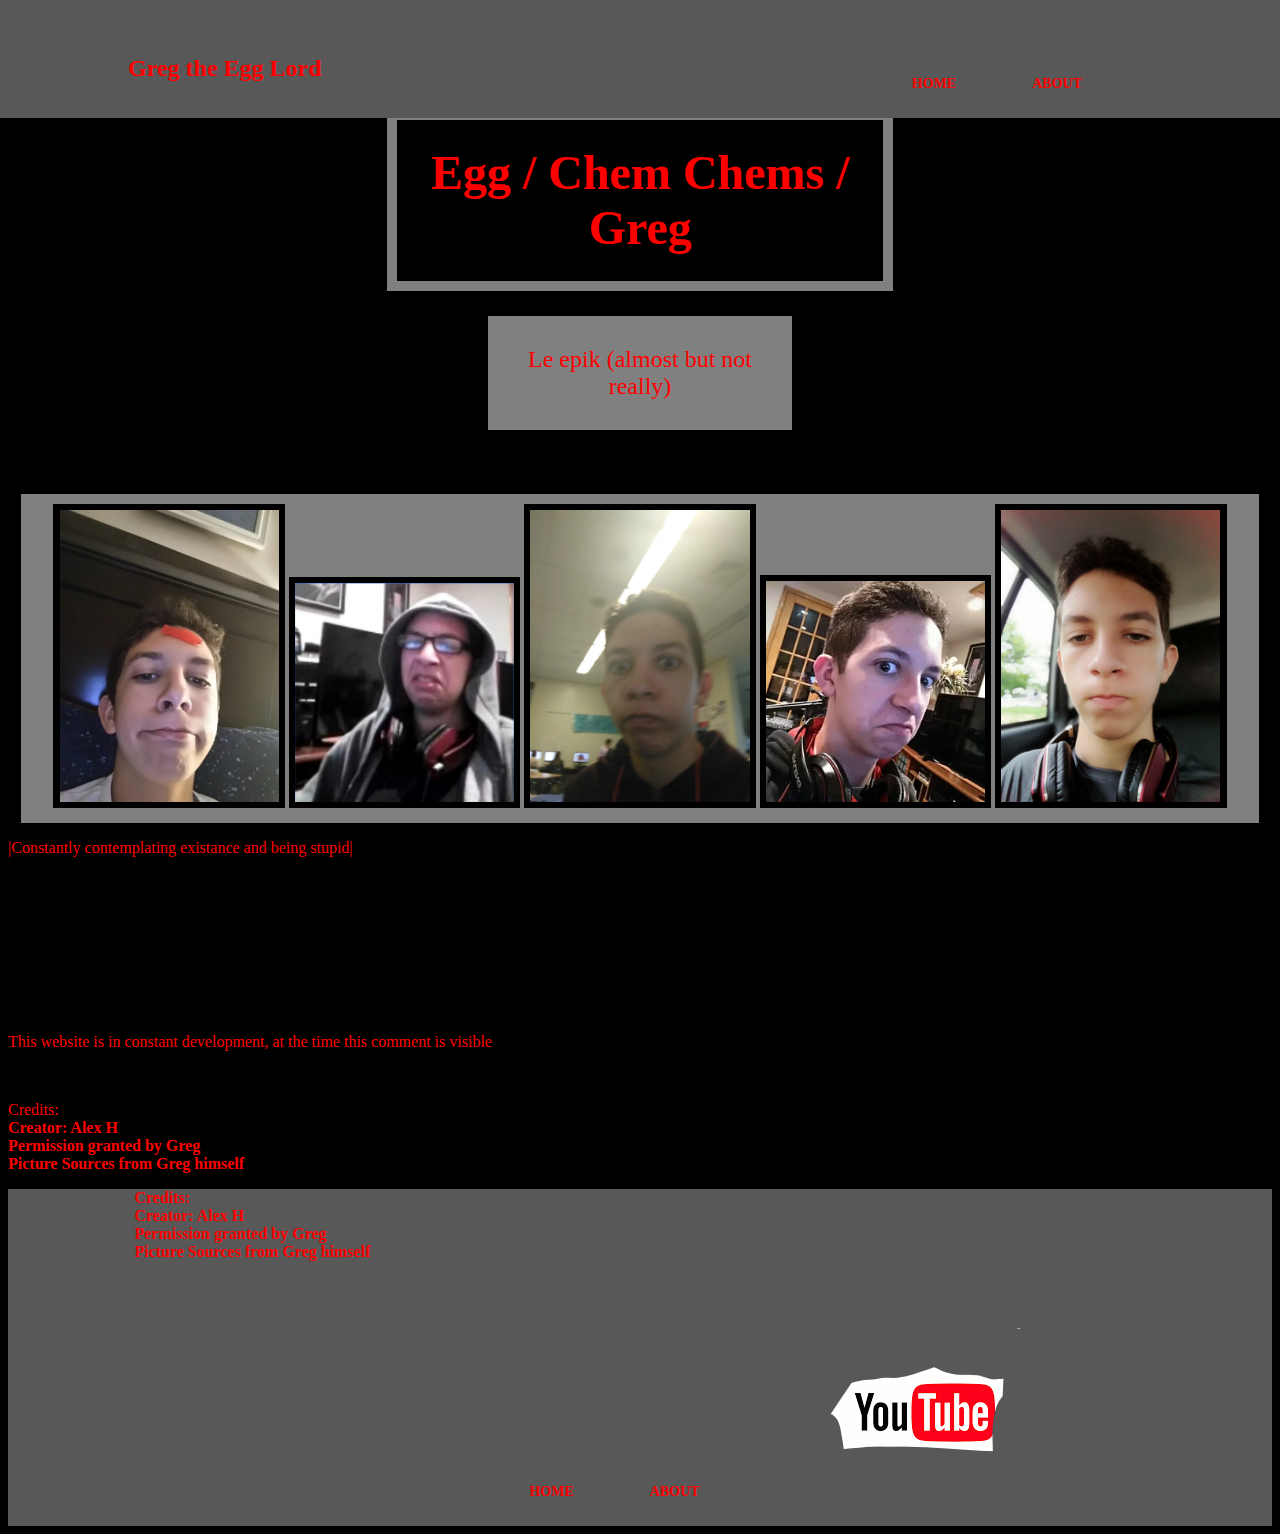
==== index.html @ 55879689 "Update index.html" ====
<!DOCTYPE html>
<html>

<head>

    <link rel='icon' href='icon.ico' type='image/x-icon' />

    <link rel="stylesheet" type="text/css" href="style.css" media="screen" />

    <script src="events.js"></script>

    <title>Egg Website</title>

</head>

<body>
    <header>
        <div class = "container">
            <h2 class = "logo">Greg the Egg Lord<h2>
                
            <nav>
                <ul>
                    <li><a href = "index.html">Home</a></li>
                    <li><a href = "about.html">About</a></li>
                </ul>
            </nav>    
        </div>
    </header>
    <br>
    <br>
    <br>
    <br>
    <h1>Egg / Chem Chems / Greg</h1>
    <p id = "P01">Le epik (almost but not really)</p>
    <p id = "PI01">
        <img class = "firstSetImg" src="Images/swedishEgg.jpg" alt="The Egg Lord Has a Swedish Fish on His Head" >
        <img class = "firstSetImg" src="Images/scaredEgg.jpg" alt="The Egg Lord Has a Face of Disgust, Thus Making Him Scared">
        <img class = "firstSetImg" src="Images/frightened.jpg" alt="The Egg Lord Appears to Be Frightend From What Has Occured">
        <img class = "firstSetImg" src="Images/wannaFightEgg.jpg" alt="The Egg Lord Looks Like He Wants To Attack">
        <img class = "firstSetImg" src="Images/headphoneEgg.jpg" alt="It Appears You Have Interupted The Egg Lords From Listening To His Music">
    </p>

    <p>|Constantly contemplating existance and being stupid|</p>
    <br>
    <br>
    <br>
    <br>
    <br>




    <br>
    <br>
    <br>
    <p>This website is in constant development, at the time this comment is visible</p>
    <br>
    <p id="credits">
        Credits: <b> <br>
        Creator: Alex H <br>
        Permission granted by Greg <br>
        Picture Sources from Greg himself</b>
    <p>
    <footer>
        <div class = "container">
            <h2 id = "footerText">        
                Credits: <b> <br>
                Creator: Alex H <br>
                Permission granted by Greg <br>
                Picture Sources from Greg himself</b>
            <h2>
                
            <nav>
                <ul>
                    <li><a href = "index.html">Home</a></li>
                    <li><a href = "about.html">About</a></li>
                    <li><a href = "https://www.youtube.com/"> <img src="Images/youtube.png" alt="YouTube"></a></li>
                </ul>
            </nav>    
        </div>
    </footer>
</body>

</html>
---- style.css ----
/* Background color */
body {
    background-color: black;
}

/* Header */
.container {
  width: 80%;
  margin: 0 auto;
}
header {
  background: #585858;
  position: fixed;
  left: 0;
  top: 0;
  width: 100%;
}

header::after {
  content: '';
  display: table;
  clear: both;
}
.logo{
  color: red;
  float: left;
  padding: 15px 25px 15px 0px;
}
nav  {
  float: right;
}
nav ul {
  marign: 0;
  padding: 0;
  list-style: none;
}

nav ul li {
  display: inline-block;
  margin-right: 70px;
  padding-top: 23px;

  position: relative;
}
nav ul li a {
  color: red;
  text-decoration: none;
  text-transform: uppercase;
  font-size: 14px;
}
nav a:hover {
  color: #ffffff;
}

nav a::before {
  content: '';
  display: block;
  height: 5px;
  background-color: #444;

  position: absolute;
  top: 0;
  width: 0%;
  transition: all ease-in-out 250ms;
}
nav a:hover::before {
  width: 100%;
}

/* Footer */
footer {
  background: #585858;
}

footer::after {
  content: '';
  display: table;
  clear: both;
}
#footerText {
    color: red;
    font-family: verdenna;
    font-size: 100%;
    text-align: left;
}

/* main body */
h1 {
    color: red;
    font-family: verdenna;
    font-size: 300%;
    text-align: center;

    border: 10px solid grey;
    background-color: black;
    
    margin-top: 30px;
    margin-bottom: 0%;
    margin-left: 30%;
    margin-right: 30%;

    padding-top: 2%;
    padding-bottom: 2%;
    padding-left: 2%;
    padding-right: 2%;

}
p {
    color: red;
}
#P01 {
    color: red;
    font-family: verdenna;
    font-size: 150%;
    text-align: center;

    margin-top: 2%;
    margin-bottom: 5%;
    margin-left: 38%;
    margin-right: 38%;

    padding-top: 2%;
    padding-bottom: 2%;
    padding-left: 2%;
    padding-right: 2%;

    border: 5px solid grey;
    background-color: grey;
}
#PI01 {
    border: 4px solid grey;
    background-color: grey;

    margin-top: 0%;
    margin-bottom: 0%;
    margin-left: 1%;
    margin-right: 1%; 
    
    padding-top: .5%;
    padding-bottom: .5%;
    padding-left: .5%;
    padding-right: .5%;

    text-align: center;

}
.firstSetImg {

    padding-top: .5%;
    padding-bottom: .5%;
    padding-left: .5%;
    padding-right: .5%;

    width: 18%;
    height: auto;
    background-color: black;
}
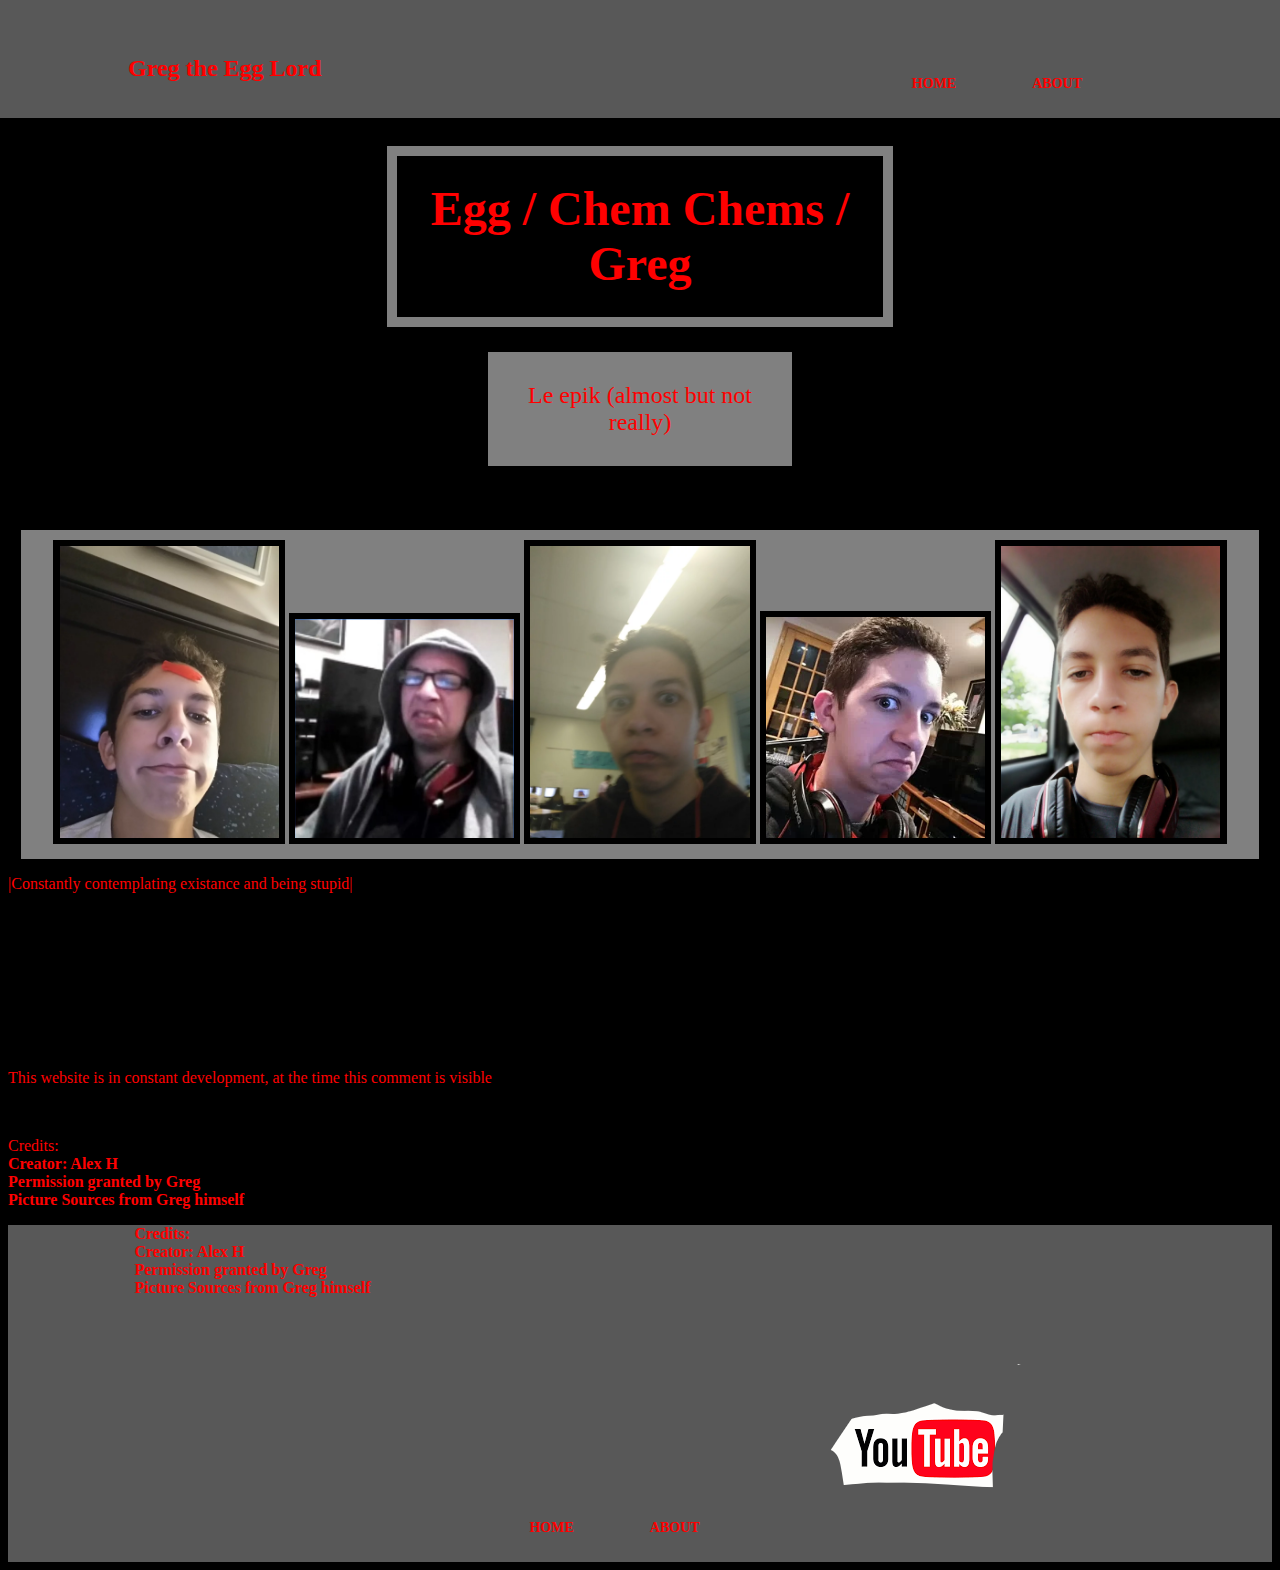
==== commit d1636846: "Update index.html" ====
--- a/index.html
+++ b/index.html
@@ -26,6 +26,8 @@
             </nav>    
         </div>
     </header>
+    <br>
+    <br>
     <br>
     <br>
     <br>
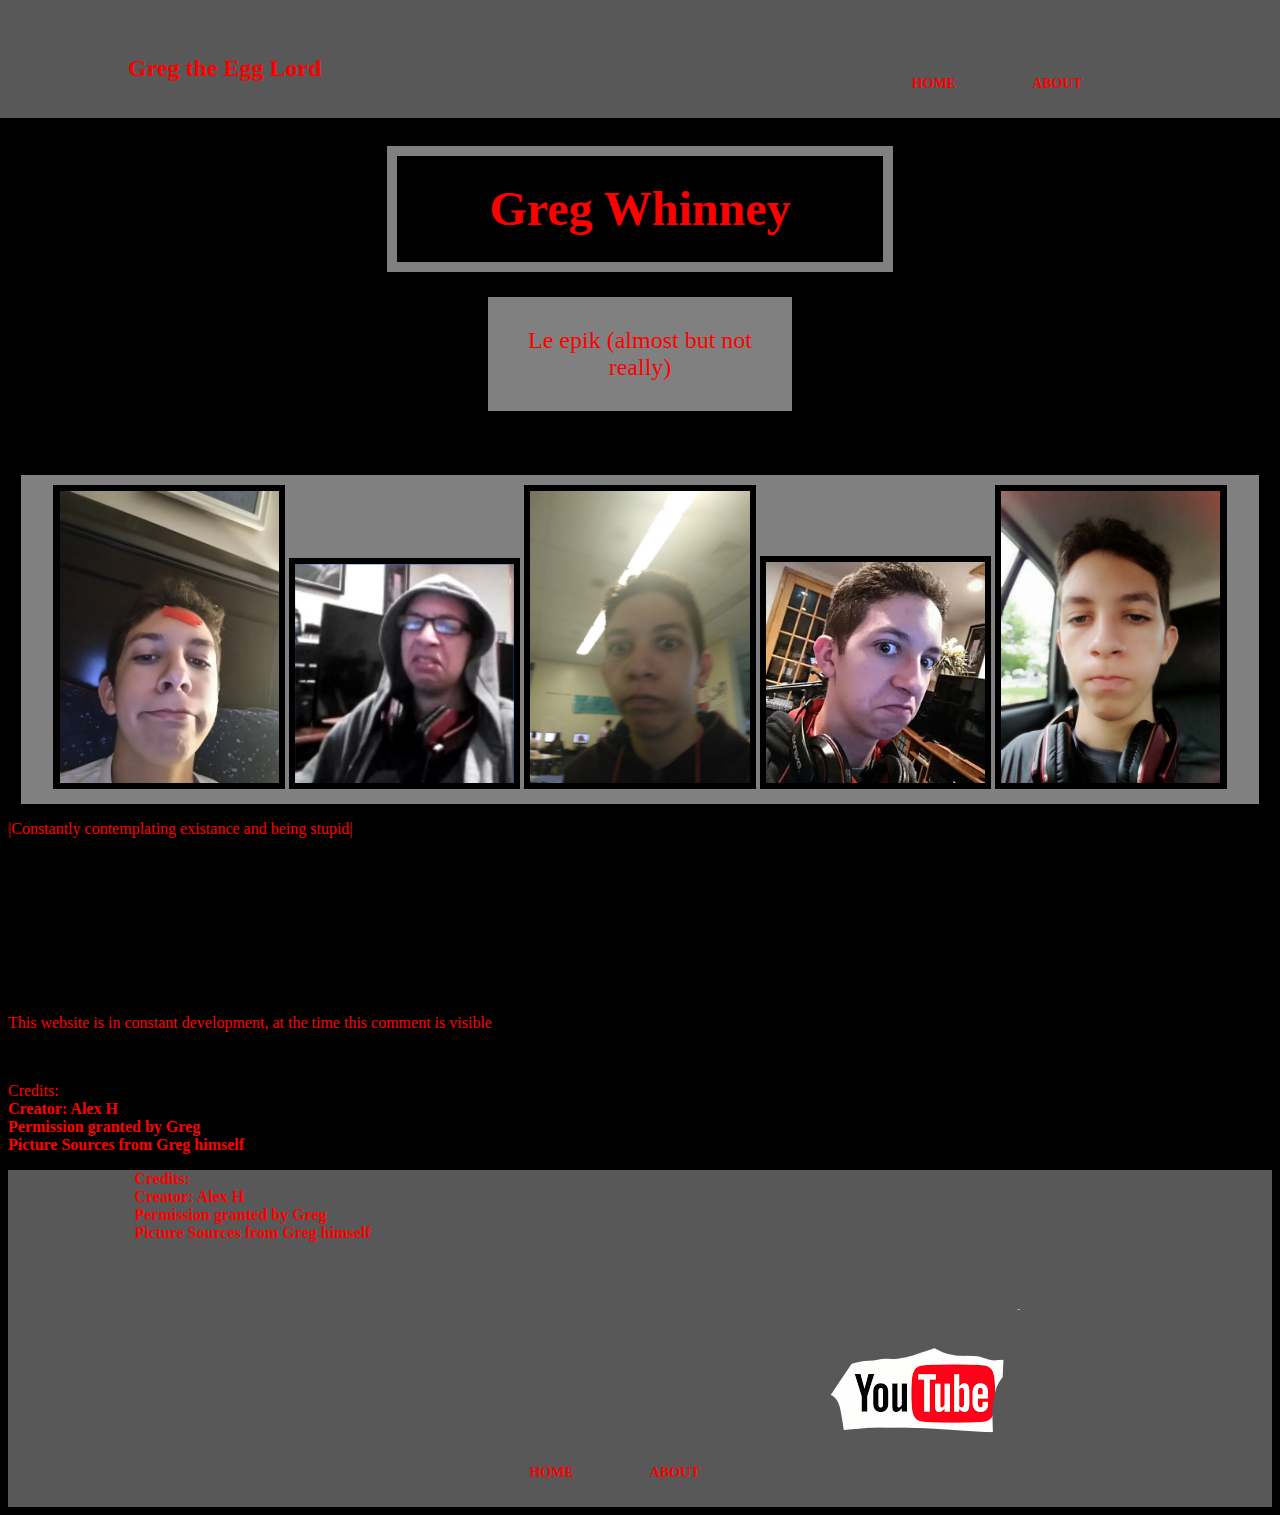
==== commit 62b927a9: "Update index.html" ====
--- a/index.html
+++ b/index.html
@@ -32,7 +32,7 @@
     <br>
     <br>
     <br>
-    <h1>Egg / Chem Chems / Greg</h1>
+    <h1>Greg Whinney</h1>
     <p id = "P01">Le epik (almost but not really)</p>
     <p id = "PI01">
         <img class = "firstSetImg" src="Images/swedishEgg.jpg" alt="The Egg Lord Has a Swedish Fish on His Head" >
@@ -76,7 +76,7 @@
                 <ul>
                     <li><a href = "index.html">Home</a></li>
                     <li><a href = "about.html">About</a></li>
-                    <li><a href = "https://www.youtube.com/"> <img src="Images/youtube.png" alt="YouTube"></a></li>
+                    <li><a href = "https://www.youtube.com/channel/UC9XKUZVq1AeryaFZohpW1jA" target="_blank"> <img src="Images/youtube.png" alt="YouTube"></a></li>
                 </ul>
             </nav>    
         </div>
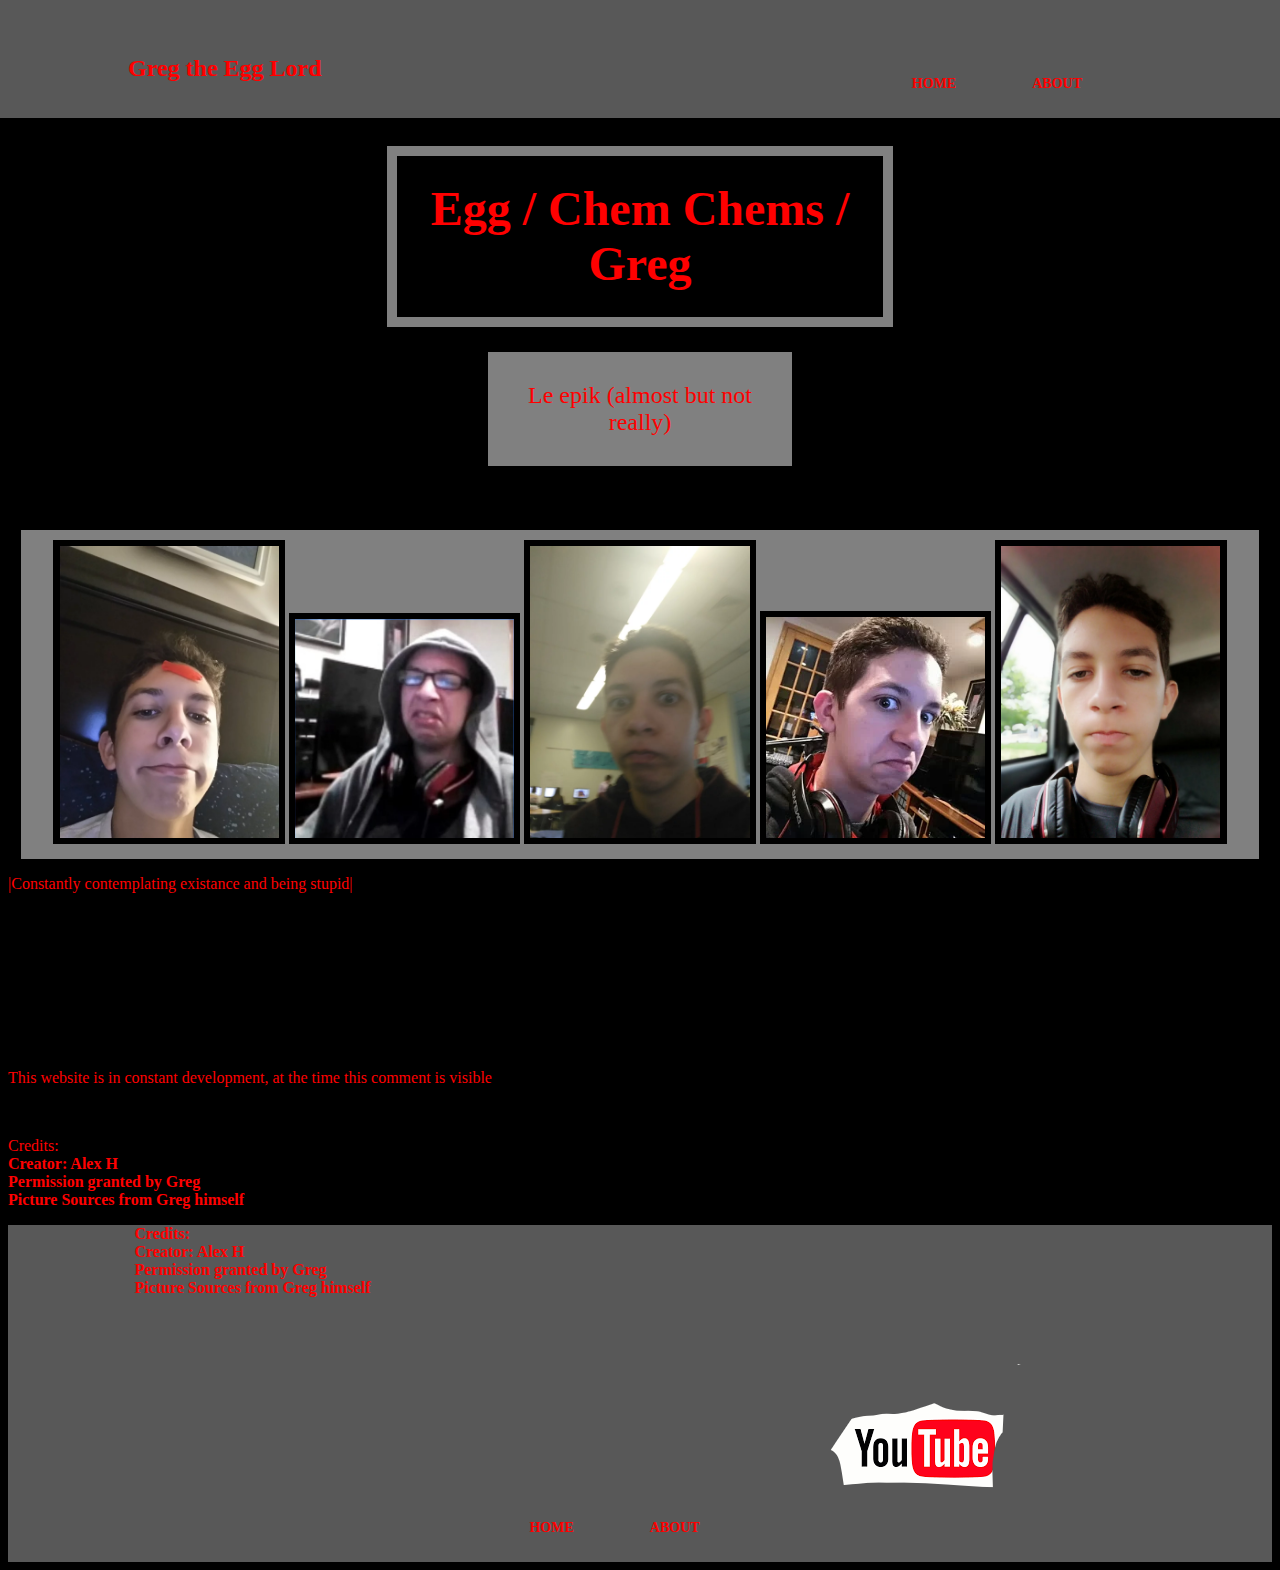
==== commit 1c371f10: "Update index.html" ====
--- a/index.html
+++ b/index.html
@@ -32,7 +32,7 @@
     <br>
     <br>
     <br>
-    <h1>Greg Whinney</h1>
+    <h1>Egg / Chem Chems / Greg</h1>
     <p id = "P01">Le epik (almost but not really)</p>
     <p id = "PI01">
         <img class = "firstSetImg" src="Images/swedishEgg.jpg" alt="The Egg Lord Has a Swedish Fish on His Head" >
